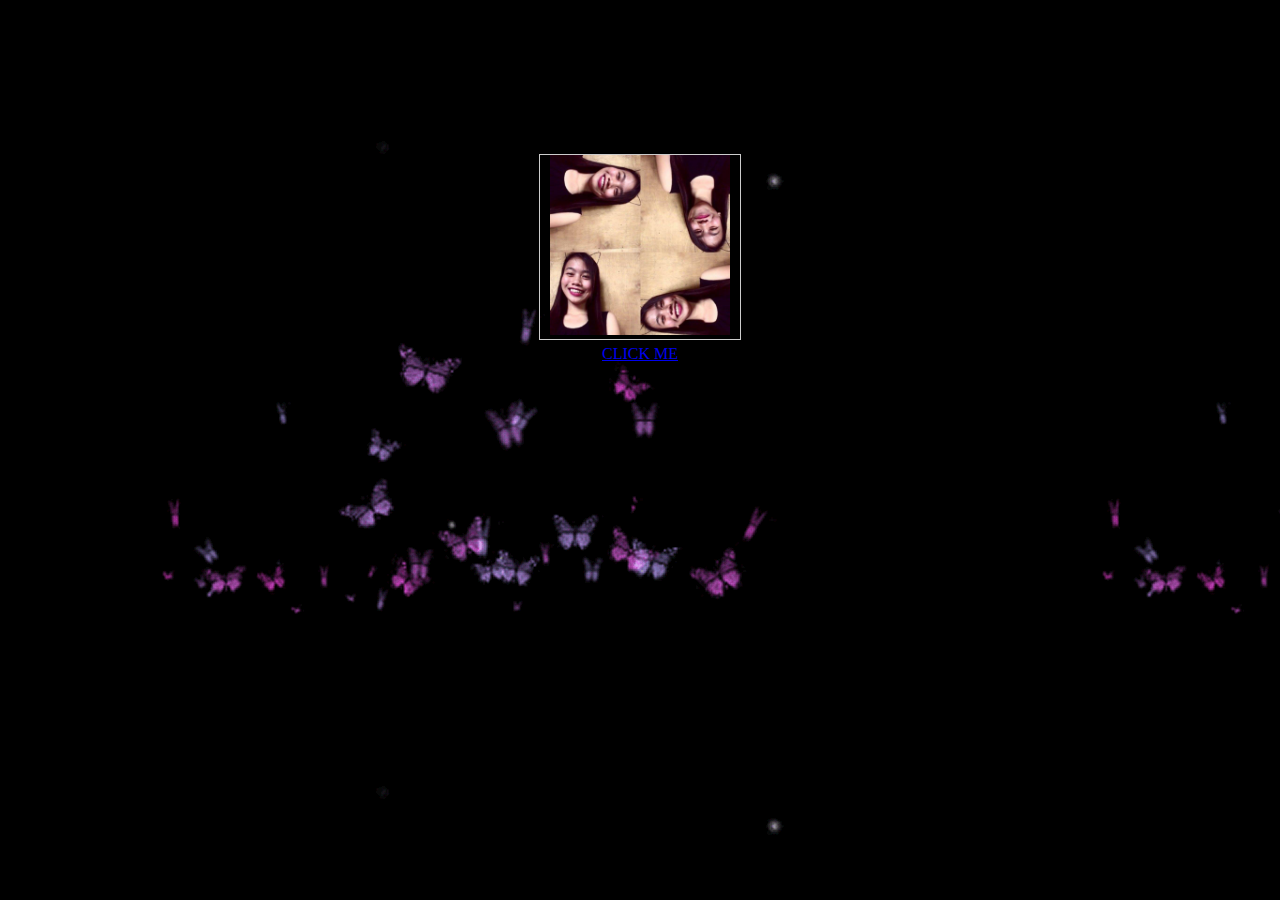
==== index.html @ 80f9ea6c "Update index.html" ====
<!DOCTYPE html>
<html>
<head>
<link rel="stylesheet" href="style.css"/>
<style>
<center>

.PORTFOLIO {background-color:black; padding: 20px;width: 20%;} 
.PORTFOLIO:hover {background-color: violet;}


body  {
  background-image:url(back1.gif);
}


div.gallery {
    margin: 5px;
    border: 1px solid #ccc;
    float: center;
    width: 200px;
  position:center;
}

div.gallery:hover {
    border: 1px solid #777;
}

div.gallery img {
  position:center;
    width: 90%;
    height: auto;
}

div.desc {
    padding: 18px;
    text-align: center;

  h1{
    font-color:white;
    font-color:red;
  background-color:red;}
  

</style>
</head> 
   <center>
 
     <h1> WELCOME!!<br> To My WEBSITE(^_^)<BR>I'm CHERRY<BR></h1>
 
   <div class="gallery">
  <a target="_blank" href="cheeee.jpg">
    <img src="cheeee.jpg" alt="cherry" width="800" height="100">
     </a></div>
 
</div>
<a href="portfolio.html" button class="btn PORTFOLIO ">CLICK ME</a>






</body>
</html>
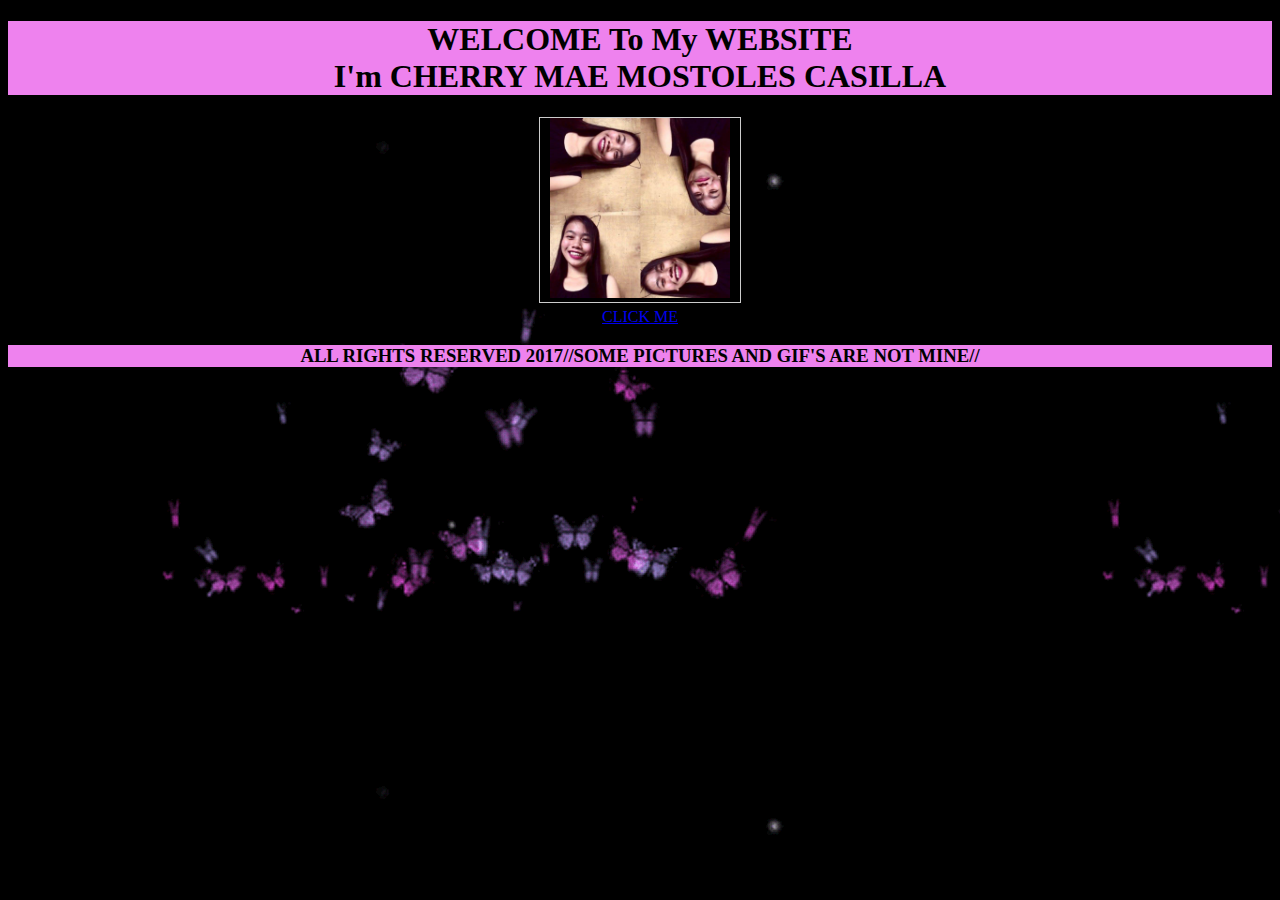
==== commit 24ea6968: "Update index.html" ====
--- a/index.html
+++ b/index.html
@@ -35,18 +35,14 @@
 div.desc {
     padding: 18px;
     text-align: center;
-
-  h1{
-    font-color:white;
-    font-color:red;
-  background-color:red;}
-  
-
+  }
+  h1{  
+    background-color:violet;}
+h3{
+  background-color:violet}
 </style>
 </head> 
-   <center>
- 
-     <h1> WELCOME!!<br> To My WEBSITE(^_^)<BR>I'm CHERRY<BR></h1>
+   <center>   <h1> WELCOME To My WEBSITE<BR>I'm CHERRY MAE MOSTOLES CASILLA</h1>
  
    <div class="gallery">
   <a target="_blank" href="cheeee.jpg">
@@ -59,7 +55,7 @@
 
 
 
-
+     <h3>ALL RIGHTS RESERVED 2017//SOME PICTURES AND GIF'S ARE NOT MINE//</h3>
 
 </body>
 </html>
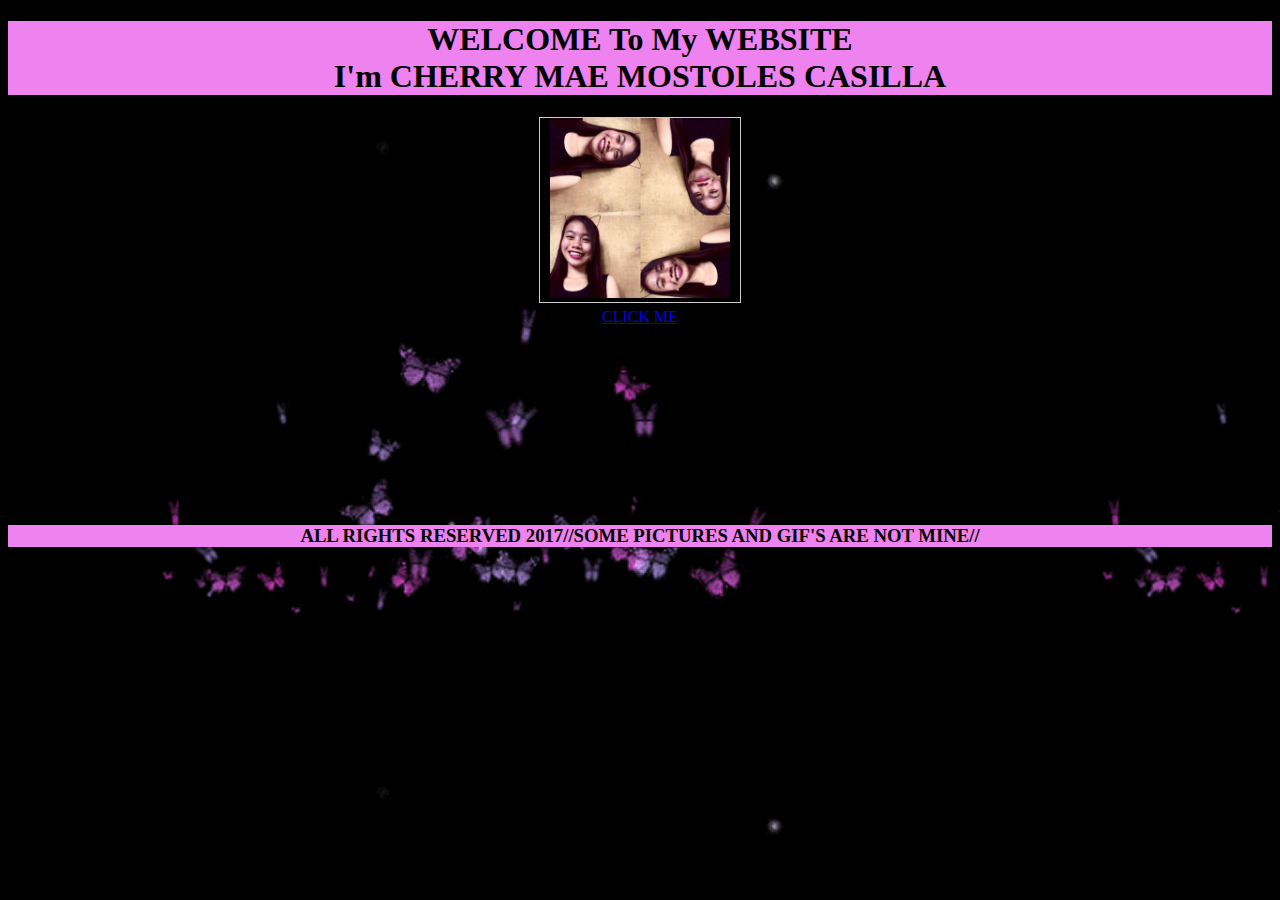
==== commit 744d3c0b: "Update index.html" ====
--- a/index.html
+++ b/index.html
@@ -5,7 +5,7 @@
 <style>
 <center>
 
-.PORTFOLIO {background-color:black; padding: 20px;width: 20%;} 
+.PORTFOLIO {background-color:pink; padding: 20px;width: 20%;} 
 .PORTFOLIO:hover {background-color: violet;}
 
 
@@ -52,9 +52,18 @@
 </div>
 <a href="portfolio.html" button class="btn PORTFOLIO ">CLICK ME</a>
 
+<br>
+     <br>
+     <br>
+     <br>
+     <br>
+     <br>
+     <br>
+     <br>
+     <br>
 
-
-
+<br>
+     <br>
      <h3>ALL RIGHTS RESERVED 2017//SOME PICTURES AND GIF'S ARE NOT MINE//</h3>
 
 </body>
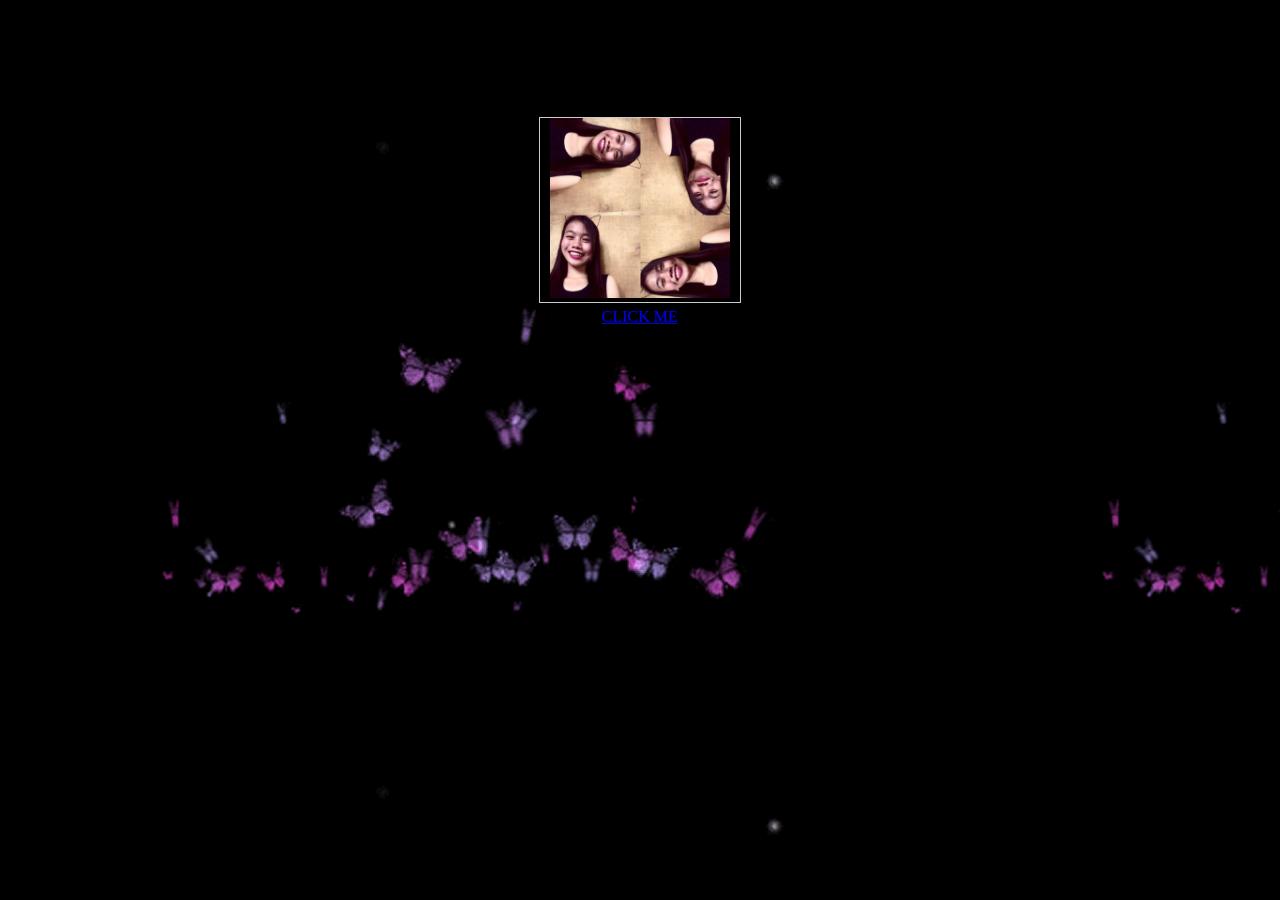
==== commit 486c399b: "Update index.html" ====
--- a/index.html
+++ b/index.html
@@ -36,7 +36,7 @@
     padding: 18px;
     text-align: center;
   }
-  h1{  
+  .h1{  
     background-color:violet;}
 h3{
   background-color:violet}
@@ -61,10 +61,14 @@
      <br>
      <br>
      <br>
-
 <br>
      <br>
-     <h3>ALL RIGHTS RESERVED 2017//SOME PICTURES AND GIF'S ARE NOT MINE//</h3>
+     <br>
+     <br>
+     <br>
+<br>
+     <br>
+     <h1>ALL RIGHTS RESERVED 2017//SOME PICTURES AND GIF'S ARE NOT MINE//</h1>
 
 </body>
 </html>
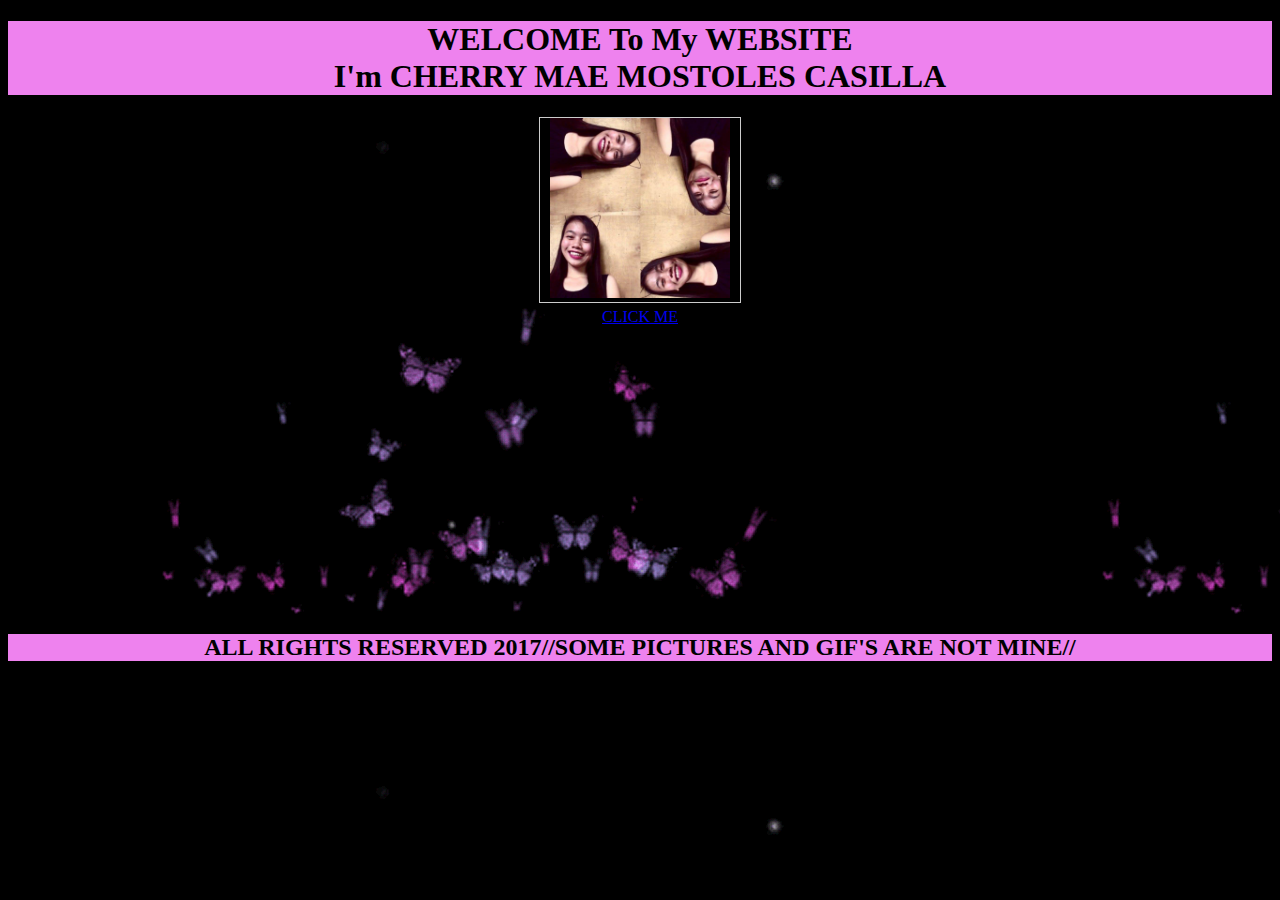
==== commit 0770998c: "Update index.html" ====
--- a/index.html
+++ b/index.html
@@ -5,7 +5,7 @@
 <style>
 <center>
 
-.PORTFOLIO {background-color:pink; padding: 20px;width: 20%;} 
+.PORTFOLIO {background-color:pink; padding: 40px;width: 40%;} 
 .PORTFOLIO:hover {background-color: violet;}
 
 
@@ -36,9 +36,9 @@
     padding: 18px;
     text-align: center;
   }
-  .h1{  
+  h1{  
     background-color:violet;}
-h3{
+h2{
   background-color:violet}
 </style>
 </head> 
@@ -66,9 +66,10 @@
      <br>
      <br>
      <br>
+     <br>
 <br>
      <br>
-     <h1>ALL RIGHTS RESERVED 2017//SOME PICTURES AND GIF'S ARE NOT MINE//</h1>
+     <h2>ALL RIGHTS RESERVED 2017//SOME PICTURES AND GIF'S ARE NOT MINE//</h2>
 
 </body>
 </html>
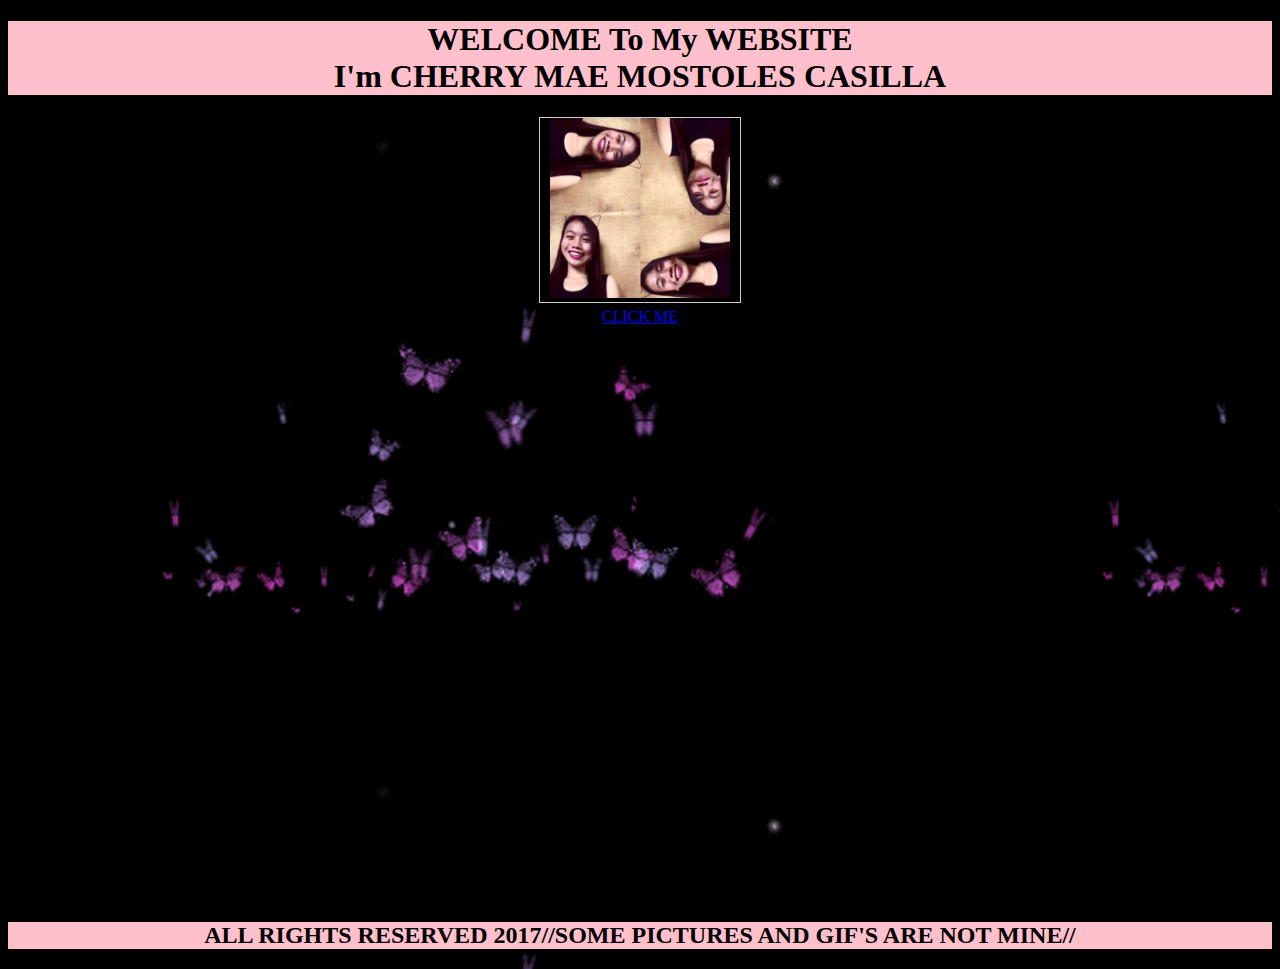
==== commit ef5389f7: "Update index.html" ====
--- a/index.html
+++ b/index.html
@@ -37,9 +37,9 @@
     text-align: center;
   }
   h1{  
-    background-color:violet;}
+    background-color:pink;}
 h2{
-  background-color:violet}
+  background-color:pink;}
 </style>
 </head> 
    <center>   <h1> WELCOME To My WEBSITE<BR>I'm CHERRY MAE MOSTOLES CASILLA</h1>
@@ -65,6 +65,22 @@
      <br>
      <br>
      <br>
+      <br>
+     <br>
+     <br>
+     <br>
+     <br>
+     <br>
+     <br>
+     <br>
+<br>
+     <br>
+     <br>
+     <br>
+     <br>
+     <br>
+<br>
+     <br>
      <br>
      <br>
 <br>
